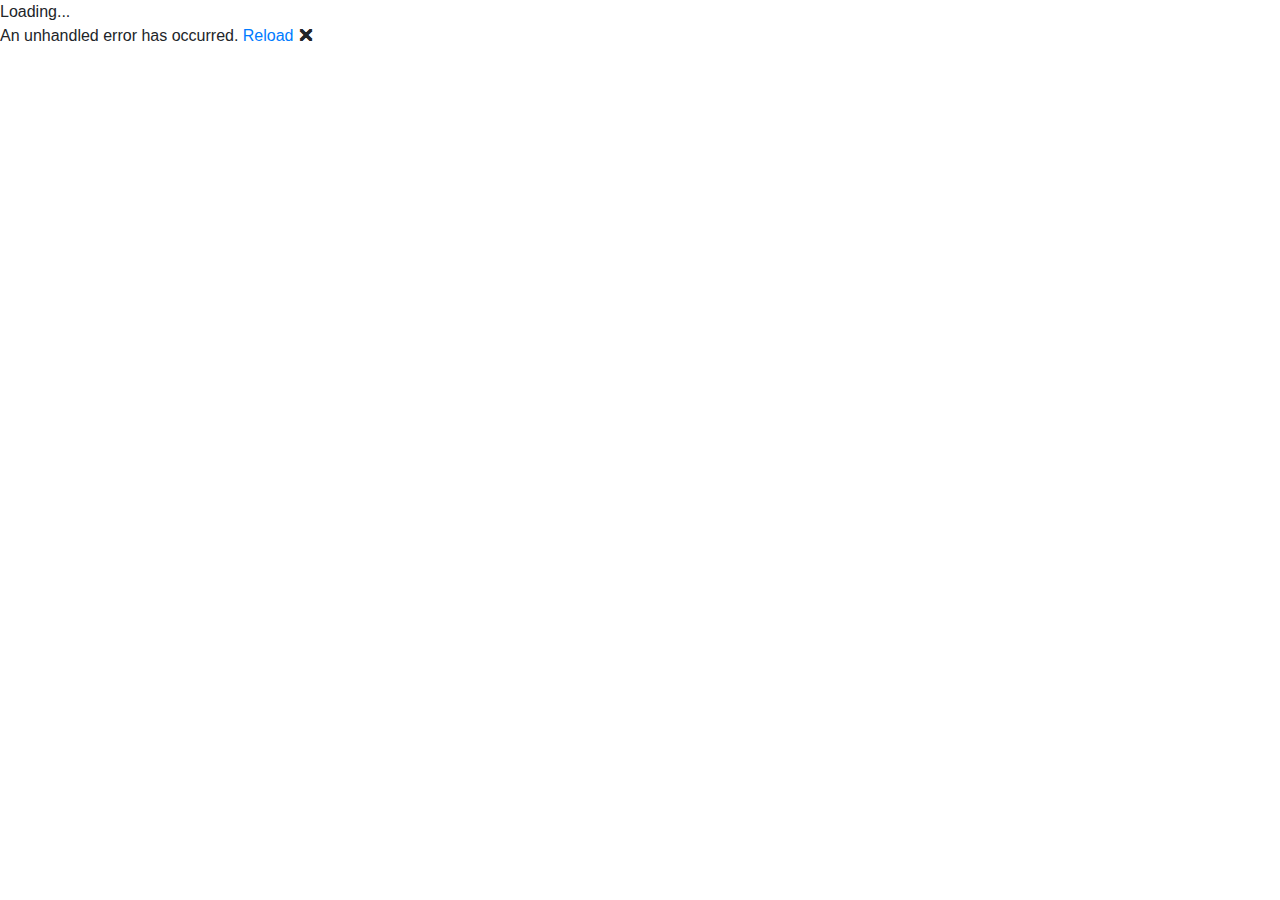
==== PWADemoFrameWork5/wwwroot/index.html @ fba1fd86 "Add project files." ====
<!DOCTYPE html>
<html>

<head>
    <meta charset="utf-8" />
    <meta name="viewport" content="width=device-width, initial-scale=1.0, maximum-scale=1.0, user-scalable=no" />
    <title>PWADemoFrameWork5</title>
    <base href="/" />

    <link rel="stylesheet" href="https://stackpath.bootstrapcdn.com/bootstrap/4.4.1/css/bootstrap.min.css" integrity="sha384-Vkoo8x4CGsO3+Hhxv8T/Q5PaXtkKtu6ug5TOeNV6gBiFeWPGFN9MuhOf23Q9Ifjh" crossorigin="anonymous">


    <link href="css/bootstrap/bootstrap.min.css" rel="stylesheet" />
    <link href="css/app.css" rel="stylesheet" />
    <link href="PWADemoFrameWork5.styles.css" rel="stylesheet" />
    <link href="manifest.json" rel="manifest" />
    <link rel="apple-touch-icon" sizes="512x512" href="icon-512.png" />

    <script src="_content/BlazorStrap/blazorStrap.js"></script>


    <link rel="stylesheet" href="https://cdnjs.cloudflare.com/ajax/libs/font-awesome/4.7.0/css/font-awesome.min.css">


</head>

<body>
    <div id="app">Loading...</div>

    <div id="blazor-error-ui">
        An unhandled error has occurred.
        <a href="" class="reload">Reload</a>
        <a class="dismiss">🗙</a>
    </div>
    <script src="_framework/blazor.webassembly.js"></script>
    <script>navigator.serviceWorker.register('service-worker.js');</script>
</body>

</html>
---- PWADemoFrameWork5/wwwroot/css/app.css ----
﻿@import url('open-iconic/font/css/open-iconic-bootstrap.min.css');

html, body {
    font-family: 'Helvetica Neue', Helvetica, Arial, sans-serif;
}

a, .btn-link {
    color: #0366d6;
}

.btn-primary {
    color: #fff;
    background-color: #1b6ec2;
    border-color: #1861ac;
}

.content {
    padding-top: 1.1rem;
}

.valid.modified:not([type=checkbox]) {
    outline: 1px solid #26b050;
}

.invalid {
    outline: 1px solid red;
}

.validation-message {
    color: red;
}

#blazor-error-ui {
    background: lightyellow;
    bottom: 0;
    box-shadow: 0 -1px 2px rgba(0, 0, 0, 0.2);
    display: none;
    left: 0;
    padding: 0.6rem 1.25rem 0.7rem 1.25rem;
    position: fixed;
    width: 100%;
    z-index: 1000;
}

    #blazor-error-ui .dismiss {
        cursor: pointer;
        position: absolute;
        right: 0.75rem;
        top: 0.5rem;
    }
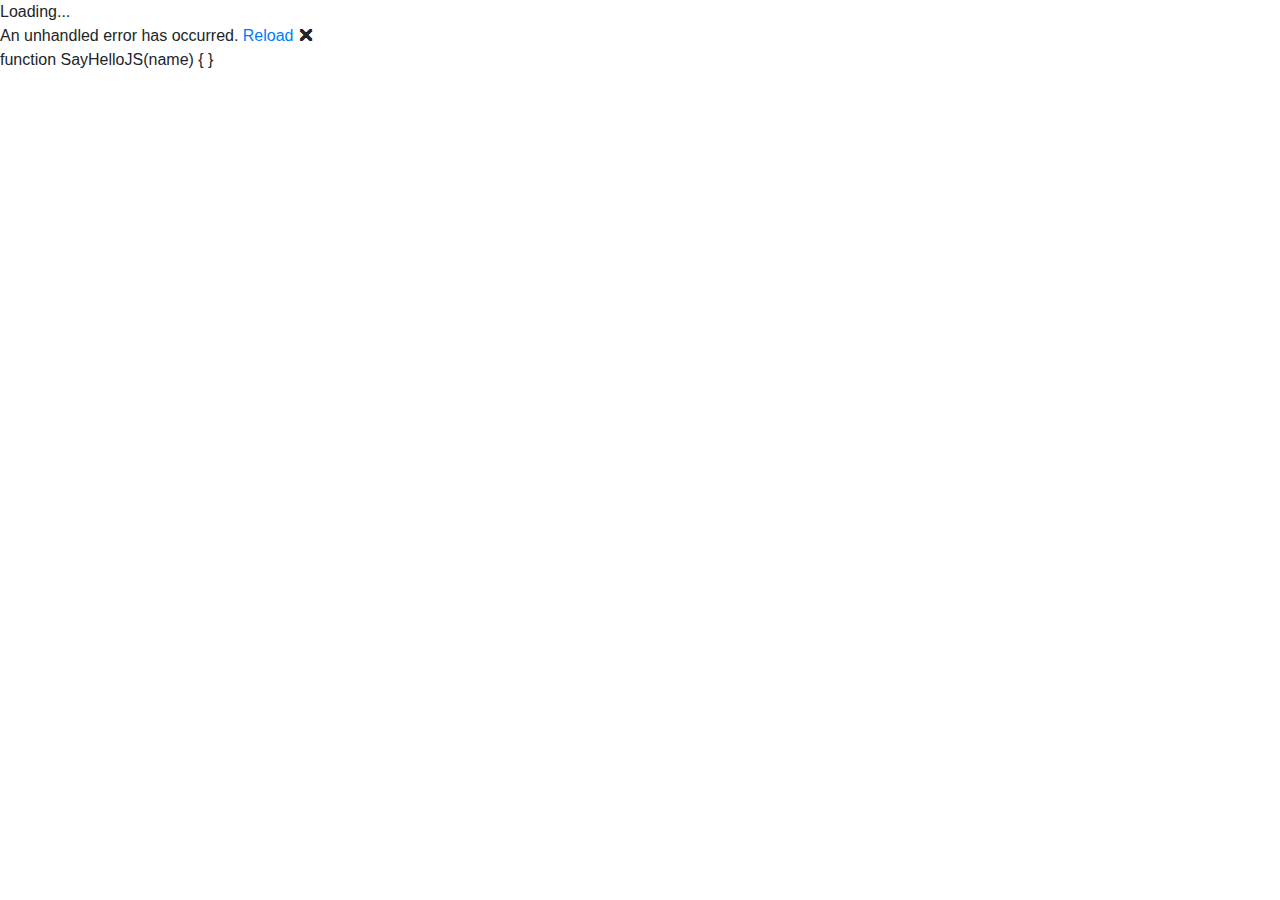
==== commit dd1413df: "Changes" ====
--- a/PWADemoFrameWork5/wwwroot/index.html
+++ b/PWADemoFrameWork5/wwwroot/index.html
@@ -33,7 +33,17 @@
         <a class="dismiss">🗙</a>
     </div>
     <script src="_framework/blazor.webassembly.js"></script>
-    <script>navigator.serviceWorker.register('service-worker.js');</script>
+    <script>navigator.serviceWorker.register('service-worker.js');</script
+
+
+
+    <script>
+        function SayHelloJS(name) {
+
+        }
+    </script>
+
+
 </body>
 
 </html>
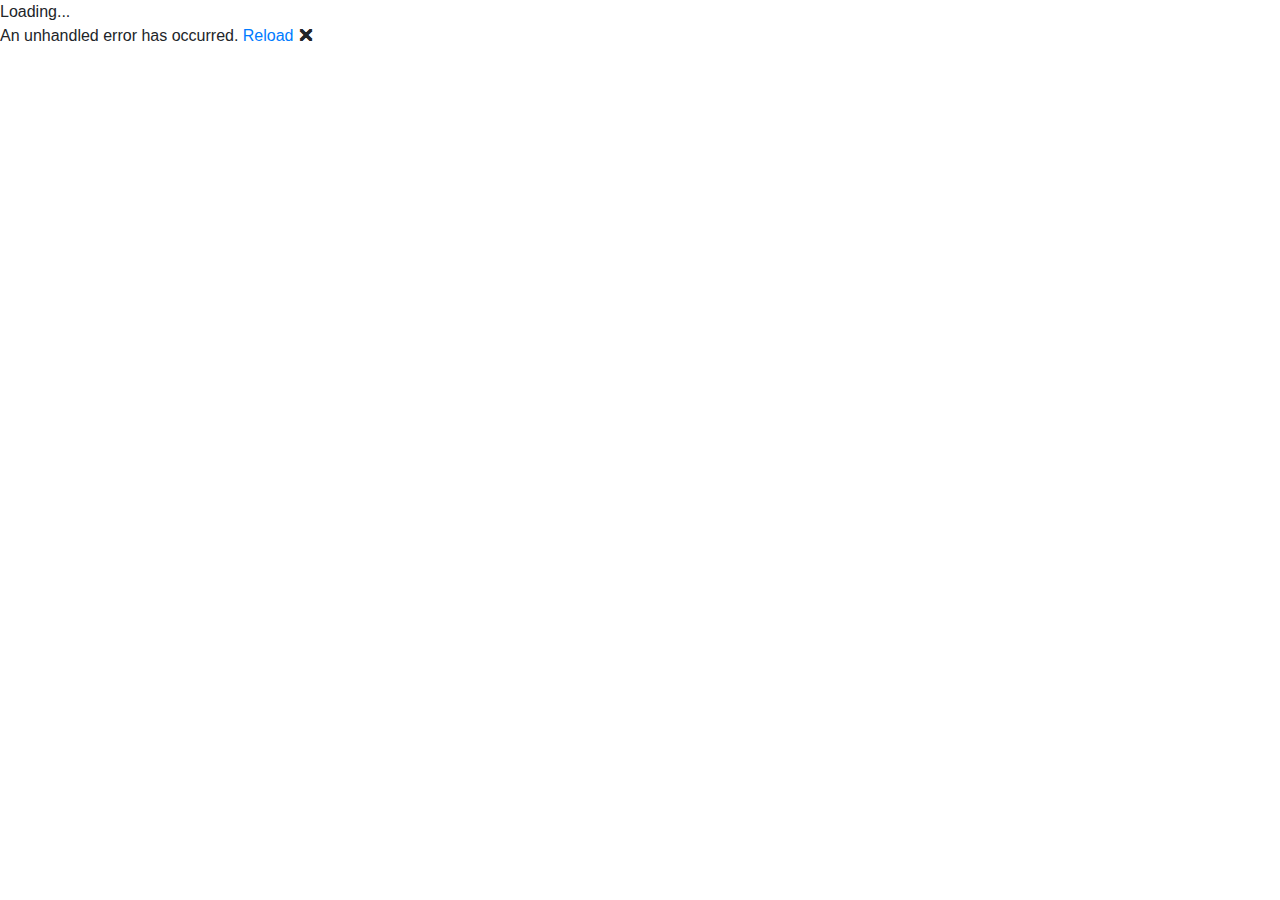
==== commit 3c69d80a: "PWA Dealing with local storage" ====
--- a/PWADemoFrameWork5/wwwroot/index.html
+++ b/PWADemoFrameWork5/wwwroot/index.html
@@ -17,6 +17,7 @@
     <link rel="apple-touch-icon" sizes="512x512" href="icon-512.png" />
 
     <script src="_content/BlazorStrap/blazorStrap.js"></script>
+    <script src="_content/TG.Blazor.IndexedDB/indexedDb.Blazor.js"></script>
 
 
     <link rel="stylesheet" href="https://cdnjs.cloudflare.com/ajax/libs/font-awesome/4.7.0/css/font-awesome.min.css">
@@ -33,16 +34,61 @@
         <a class="dismiss">🗙</a>
     </div>
     <script src="_framework/blazor.webassembly.js"></script>
-    <script>navigator.serviceWorker.register('service-worker.js');</script
+    <script>navigator.serviceWorker.register('service-worker.js');</script>
 
 
 
     <script>
-        function SayHelloJS(name) {
+        window.convertArray = (win1251Array) => {
+            var win1251decoder = new TextDecoder('windows-1251');
+            var bytes = new Uint8Array(win1251Array);
+            var decodedArray = win1251decoder.decode(bytes);
+            console.log(decodedArray);
+            return decodedArray;
+        };
+    </script>
+
+
+    <script>
+        window.displayTickerAlert2 = (symbol, price) => {
+            if (price < 20) {
+                alert(`${symbol}: $${price}!`);
+                return "User alerted in the browser.";
+            } else {
+                return "User NOT alerted.";
+            }
+        };
+    </script>
+
+
+    <script>
+        window.displayTickerAlert1 = (symbol, price) => {
+            alert(`${symbol}: $${price}!`);
+        };
+    </script>
+
+
+   
+
+    <script>
+
+        function handleConnectionChange(event) {
+            if (event.type == "offline") {
+                console.log("You lost connection.");
+            }
+            if (event.type == "online") {
+                console.log("You are now back online.");
+            }
+
+            console.log(new Date(event.timeStamp));
+
+            DotNet.invokeMethodAsync('PWADemoFrameWork5', 'StatusChanged', event.type);
 
         }
+        window.addEventListener('online', handleConnectionChange);
+        window.addEventListener('offline', handleConnectionChange);
+
     </script>
-
 
 </body>
 
